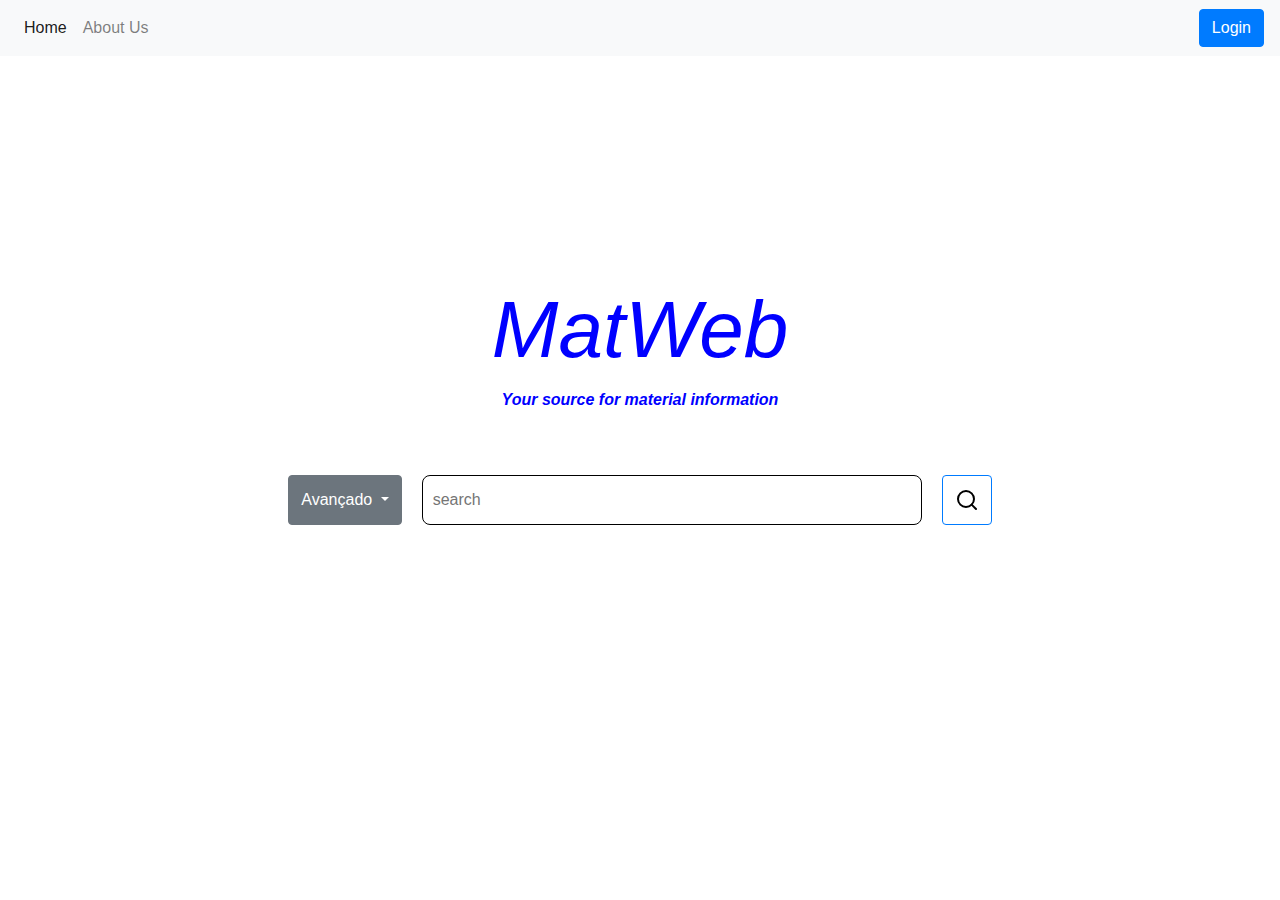
==== index.html @ 27ffa267 "aplicando mudanças" ====
<!DOCTYPE html>
<html lang="en">
  <head>
    <meta charset="UTF-8" />
    <meta name="viewport" content="width=device-width, initial-scale=1.0" />

    <link rel="stylesheet" href="bootstrap/css/bootstrap-reboot.min.css" />
    <link rel="stylesheet" href="bootstrap/css/bootstrap-grid.min.css" />
    <link rel="stylesheet" href="bootstrap/css/bootstrap.min.css" />
    <link rel="stylesheet" href="css/index.css" />

    <title>MatWeb</title>
  </head>

  <body>
    <nav
      class="navbar navbar-expand-lg navbar-light bg-light d-flex justify-content-between"
    >
      <div class="collapse navbar-collapse" id="conteudoNavbarSuportado">
        <ul class="navbar-nav mr-auto">
          <li class="nav-item active">
            <a class="nav-link" href="#"
              >Home <span class="sr-only">(página atual)</span></a
            >
          </li>
          <li class="nav-item">
            <a class="nav-link" href="">About Us</a>
          </li>
        </ul>
        <a class="btn btn-primary" href="/login.html">Login</a>
      </div>
    </nav>

    <div class="content">
      <div class="logo">
        <h1>MatWeb</h1>
        <p>Your source for material information</p>
      </div>
      <form action="" method="get" class="search">
        <div class="dropdown">
          <button
            class="btn btn-secondary dropdown-toggle"
            type="button"
            id="dropdownMenuButton"
            data-toggle="dropdown"
            aria-haspopup="true"
            aria-expanded="false"
          >
            Avançado
          </button>
          <div class="dropdown-menu" aria-labelledby="dropdownMenuButton">
            <a class="dropdown-item" href="#">Physical Properties</a>
            <a class="dropdown-item" href="#">Alloy Composition</a>
            <a class="dropdown-item" href="#">Material Type</a>
            <a class="dropdown-item" href="#">Manufacture Name</a>
            <a class="dropdown-item" href="#">Trade Name</a>
            <a class="dropdown-item" href="#">Metal UNS Number</a>
          </div>
        </div>

        <input type="text" placeholder="search" />
        <button type="submit" class="btn btn-primary"></button>
      </form>
    </div>

    <script
      src="https://code.jquery.com/jquery-3.3.1.slim.min.js"
      integrity="sha384-q8i/X+965DzO0rT7abK41JStQIAqVgRVzpbzo5smXKp4YfRvH+8abtTE1Pi6jizo"
      crossorigin="anonymous"
    ></script>
    <script
      src="https://cdnjs.cloudflare.com/ajax/libs/popper.js/1.14.3/umd/popper.min.js"
      integrity="sha384-ZMP7rVo3mIykV+2+9J3UJ46jBk0WLaUAdn689aCwoqbBJiSnjAK/l8WvCWPIPm49"
      crossorigin="anonymous"
    ></script>
    <script
      src="https://stackpath.bootstrapcdn.com/bootstrap/4.1.3/js/bootstrap.min.js"
      integrity="sha384-ChfqqxuZUCnJSK3+MXmPNIyE6ZbWh2IMqE241rYiqJxyMiZ6OW/JmZQ5stwEULTy"
      crossorigin="anonymous"
    ></script>
  </body>
</html>
---- css/index.css ----
.content {
  min-height: 100vh;
  min-width: 100vh;
  display: flex;
  flex-direction: column;
  align-items: center;
  justify-content: center;
}

.navbar {
  position: fixed;
  top: 0;
  right: 0;
  left: 0;
}

.dropdown-toggle {
  height: 50px;
}

form {
  display: flex;
  align-items: center;
}

button[type="submit"] {
  background: url("../assets/search.svg") no-repeat;
  background-position: center;
  height: 50px;
  width: 50px;
}

input {
  width: 500px;
  height: 50px;

  border-radius: 8px;
  border: 1px solid;

  padding: 10px;
  box-sizing: border-box;
  margin: 20px;
}

select {
  width: 100px;
  height: 50px;

  border-radius: 0 8px 8px 0;
}

.content div.logo {
  display: flex;
  flex-direction: column;
  justify-content: center;
  align-items: center;
  height: 200px;
  margin-top: -100px;
  font-family: "Segoe UI", Tahoma, Geneva, Verdana, sans-serif;
  font-style: italic;
  color: blue;
  font-weight: bolder;
}

.content div.logo h1 {
  font-size: 80px;

  margin-bottom: 10px;
}
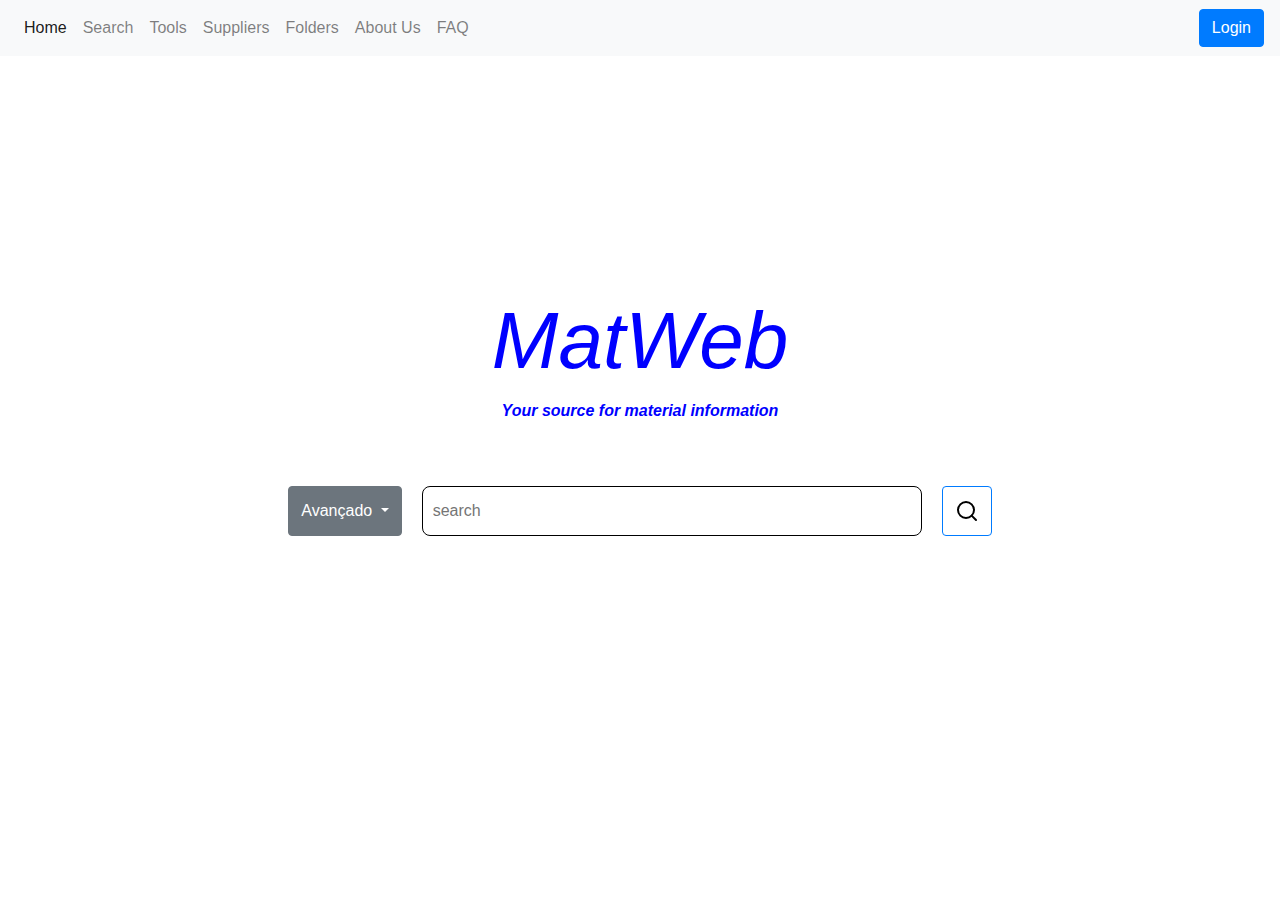
==== commit e3c36e78: "adicionando lista na navbar" ====
--- a/index.html
+++ b/index.html
@@ -13,24 +13,50 @@
   </head>
 
   <body>
-    <nav
-      class="navbar navbar-expand-lg navbar-light bg-light d-flex justify-content-between"
-    >
-      <div class="collapse navbar-collapse" id="conteudoNavbarSuportado">
-        <ul class="navbar-nav mr-auto">
+    <nav class="navbar navbar-expand-lg navbar-light bg-light">
+      <button
+        class="navbar-toggler"
+        type="button"
+        data-toggle="collapse"
+        data-target="#navbarTogglerDemo03"
+        aria-controls="navbarTogglerDemo03"
+        aria-expanded="false"
+        aria-label="Toggle navigation"
+      >
+        <span class="navbar-toggler-icon"></span>
+      </button>
+      <a class="btn btn-primary show-only-toggled" href="/login.html">Login</a>
+      <div class="collapse navbar-collapse" id="navbarTogglerDemo03">
+        <ul class="navbar-nav mr-auto mt-2 mt-lg-0">
           <li class="nav-item active">
-            <a class="nav-link" href="#"
+            <a class="nav-link" href="/"
               >Home <span class="sr-only">(página atual)</span></a
             >
           </li>
           <li class="nav-item">
-            <a class="nav-link" href="">About Us</a>
+            <a href="" class="nav-link">Search</a>
+          </li>
+          <li class="nav-item">
+            <a href="" class="nav-link">Tools</a>
+          </li>
+          <li class="nav-item">
+            <a href="" class="nav-link">Suppliers</a>
+          </li>
+          <li class="nav-item">
+            <a href="" class="nav-link">Folders</a>
+          </li>
+          <li class="nav-item">
+            <a class="nav-link" href="/about-us.html">About Us</a>
+          </li>
+          <li class="nav-item">
+            <a href="" class="nav-link">FAQ</a>
           </li>
         </ul>
-        <a class="btn btn-primary" href="/login.html">Login</a>
+        <a class="btn btn-primary show-only-untoggled" href="/login.html"
+          >Login</a
+        >
       </div>
     </nav>
-
     <div class="content">
       <div class="logo">
         <h1>MatWeb</h1>
@@ -49,9 +75,11 @@
             Avançado
           </button>
           <div class="dropdown-menu" aria-labelledby="dropdownMenuButton">
+            <a class="dropdown-item" href="/material-type.html"
+              >Material Type</a
+            >
             <a class="dropdown-item" href="#">Physical Properties</a>
             <a class="dropdown-item" href="#">Alloy Composition</a>
-            <a class="dropdown-item" href="#">Material Type</a>
             <a class="dropdown-item" href="#">Manufacture Name</a>
             <a class="dropdown-item" href="#">Trade Name</a>
             <a class="dropdown-item" href="#">Metal UNS Number</a>
--- a/css/index.css
+++ b/css/index.css
@@ -1,17 +1,10 @@
 .content {
-  min-height: 100vh;
-  min-width: 100vh;
+  min-height: 90vh;
+  min-width: 100vw;
   display: flex;
   flex-direction: column;
   align-items: center;
   justify-content: center;
-}
-
-.navbar {
-  position: fixed;
-  top: 0;
-  right: 0;
-  left: 0;
 }
 
 .dropdown-toggle {
@@ -42,13 +35,6 @@
   margin: 20px;
 }
 
-select {
-  width: 100px;
-  height: 50px;
-
-  border-radius: 0 8px 8px 0;
-}
-
 .content div.logo {
   display: flex;
   flex-direction: column;
@@ -67,3 +53,42 @@
 
   margin-bottom: 10px;
 }
+@media only screen and (min-width: 990px) {
+  .show-only-toggled {
+    display: none;
+  }
+}
+@media only screen and (max-width: 990px) {
+  .show-only-untoggled {
+    display: none;
+  }
+}
+
+@media only screen and (max-width: 850px) {
+  .content div.logo {
+    height: 150px;
+  }
+  .content div.logo h1 {
+    font-size: 50px;
+  }
+
+  input {
+    width: 300px;
+    height: 50px;
+    margin: 10px;
+  }
+}
+
+@media only screen and (max-width: 530px) {
+  .dropdown-toggle {
+    position: fixed;
+    bottom: 0;
+    left: 0;
+    right: 0;
+    width: 100%;
+  }
+
+  .dropdown-menu {
+    width: 90vw;
+  }
+}
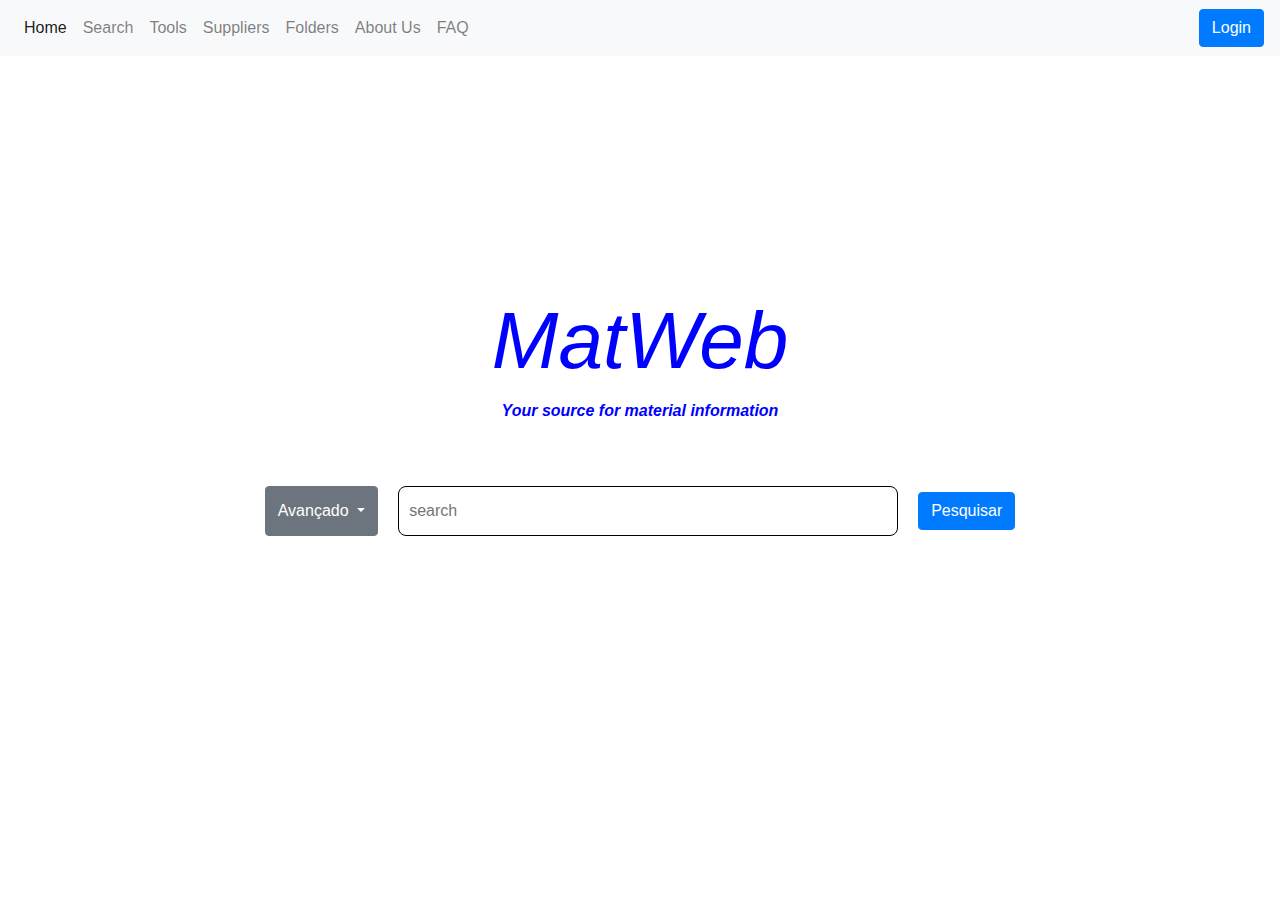
==== commit f438e056: "Resolvido problemas com login" ====
--- a/index.html
+++ b/index.html
@@ -1,110 +1,89 @@
 <!DOCTYPE html>
 <html lang="en">
-  <head>
-    <meta charset="UTF-8" />
-    <meta name="viewport" content="width=device-width, initial-scale=1.0" />
 
-    <link rel="stylesheet" href="bootstrap/css/bootstrap-reboot.min.css" />
-    <link rel="stylesheet" href="bootstrap/css/bootstrap-grid.min.css" />
-    <link rel="stylesheet" href="bootstrap/css/bootstrap.min.css" />
-    <link rel="stylesheet" href="css/index.css" />
+<head>
+  <meta charset="UTF-8" />
+  <meta name="viewport" content="width=device-width, initial-scale=1.0" />
 
-    <title>MatWeb</title>
-  </head>
+  <link rel="stylesheet" href="bootstrap/css/bootstrap-reboot.min.css" />
+  <link rel="stylesheet" href="bootstrap/css/bootstrap-grid.min.css" />
+  <link rel="stylesheet" href="bootstrap/css/bootstrap.min.css" />
+  <link rel="stylesheet" href="css/index.css" />
 
-  <body>
-    <nav class="navbar navbar-expand-lg navbar-light bg-light">
-      <button
-        class="navbar-toggler"
-        type="button"
-        data-toggle="collapse"
-        data-target="#navbarTogglerDemo03"
-        aria-controls="navbarTogglerDemo03"
-        aria-expanded="false"
-        aria-label="Toggle navigation"
-      >
-        <span class="navbar-toggler-icon"></span>
-      </button>
-      <a class="btn btn-primary show-only-toggled" href="/login.html">Login</a>
-      <div class="collapse navbar-collapse" id="navbarTogglerDemo03">
-        <ul class="navbar-nav mr-auto mt-2 mt-lg-0">
-          <li class="nav-item active">
-            <a class="nav-link" href="/"
-              >Home <span class="sr-only">(página atual)</span></a
-            >
-          </li>
-          <li class="nav-item">
-            <a href="" class="nav-link">Search</a>
-          </li>
-          <li class="nav-item">
-            <a href="" class="nav-link">Tools</a>
-          </li>
-          <li class="nav-item">
-            <a href="" class="nav-link">Suppliers</a>
-          </li>
-          <li class="nav-item">
-            <a href="" class="nav-link">Folders</a>
-          </li>
-          <li class="nav-item">
-            <a class="nav-link" href="/about-us.html">About Us</a>
-          </li>
-          <li class="nav-item">
-            <a href="" class="nav-link">FAQ</a>
-          </li>
-        </ul>
-        <a class="btn btn-primary show-only-untoggled" href="/login.html"
-          >Login</a
-        >
+  <title>MatWeb</title>
+</head>
+
+<body>
+  <nav class="navbar navbar-expand-lg navbar-light bg-light">
+    <button class="navbar-toggler" type="button" data-toggle="collapse" data-target="#navbarTogglerDemo03"
+      aria-controls="navbarTogglerDemo03" aria-expanded="false" aria-label="Toggle navigation">
+      <span class="navbar-toggler-icon"></span>
+    </button>
+    <a class="btn btn-primary show-only-toggled" href="/login.html">Login</a>
+    <div class="collapse navbar-collapse" id="navbarTogglerDemo03">
+      <ul class="navbar-nav mr-auto mt-2 mt-lg-0">
+        <li class="nav-item active">
+          <a class="nav-link" href="/">Home <span class="sr-only">(página atual)</span></a>
+        </li>
+        <li class="nav-item">
+          <a href="" class="nav-link">Search</a>
+        </li>
+        <li class="nav-item">
+          <a href="" class="nav-link">Tools</a>
+        </li>
+        <li class="nav-item">
+          <a href="" class="nav-link">Suppliers</a>
+        </li>
+        <li class="nav-item">
+          <a href="" class="nav-link">Folders</a>
+        </li>
+        <li class="nav-item">
+          <a class="nav-link" href="/about-us.html">About Us</a>
+        </li>
+        <li class="nav-item">
+          <a href="" class="nav-link">FAQ</a>
+        </li>
+      </ul>
+      <a class="btn btn-primary show-only-untoggled" href="/login.html">Login</a>
+    </div>
+  </nav>
+  <div class="content">
+    <div class="logo">
+      <h1>MatWeb</h1>
+      <p>Your source for material information</p>
+    </div>
+    <form action="" method="get" class="search">
+      <div class="dropdown">
+        <button class="btn btn-secondary dropdown-toggle" type="button" id="dropdownMenuButton" data-toggle="dropdown"
+          aria-haspopup="true" aria-expanded="false">
+          Avançado
+        </button>
+        <div class="dropdown-menu" aria-labelledby="dropdownMenuButton">
+          <a class="dropdown-item" href="/material-type.html">Material Type</a>
+          <a class="dropdown-item" href="#">Physical Properties</a>
+          <a class="dropdown-item" href="#">Alloy Composition</a>
+          <a class="dropdown-item" href="#">Manufacture Name</a>
+          <a class="dropdown-item" href="#">Trade Name</a>
+          <a class="dropdown-item" href="#">Metal UNS Number</a>
+        </div>
       </div>
-    </nav>
-    <div class="content">
-      <div class="logo">
-        <h1>MatWeb</h1>
-        <p>Your source for material information</p>
-      </div>
-      <form action="" method="get" class="search">
-        <div class="dropdown">
-          <button
-            class="btn btn-secondary dropdown-toggle"
-            type="button"
-            id="dropdownMenuButton"
-            data-toggle="dropdown"
-            aria-haspopup="true"
-            aria-expanded="false"
-          >
-            Avançado
-          </button>
-          <div class="dropdown-menu" aria-labelledby="dropdownMenuButton">
-            <a class="dropdown-item" href="/material-type.html"
-              >Material Type</a
-            >
-            <a class="dropdown-item" href="#">Physical Properties</a>
-            <a class="dropdown-item" href="#">Alloy Composition</a>
-            <a class="dropdown-item" href="#">Manufacture Name</a>
-            <a class="dropdown-item" href="#">Trade Name</a>
-            <a class="dropdown-item" href="#">Metal UNS Number</a>
-          </div>
-        </div>
 
-        <input type="text" placeholder="search" />
-        <button type="submit" class="btn btn-primary"></button>
-      </form>
-    </div>
+      <input type="text" placeholder="search" />
+      <a class="btn btn-primary" href="/results.html">
+        Pesquisar
+      </a>
+    </form>
+  </div>
 
-    <script
-      src="https://code.jquery.com/jquery-3.3.1.slim.min.js"
-      integrity="sha384-q8i/X+965DzO0rT7abK41JStQIAqVgRVzpbzo5smXKp4YfRvH+8abtTE1Pi6jizo"
-      crossorigin="anonymous"
-    ></script>
-    <script
-      src="https://cdnjs.cloudflare.com/ajax/libs/popper.js/1.14.3/umd/popper.min.js"
-      integrity="sha384-ZMP7rVo3mIykV+2+9J3UJ46jBk0WLaUAdn689aCwoqbBJiSnjAK/l8WvCWPIPm49"
-      crossorigin="anonymous"
-    ></script>
-    <script
-      src="https://stackpath.bootstrapcdn.com/bootstrap/4.1.3/js/bootstrap.min.js"
-      integrity="sha384-ChfqqxuZUCnJSK3+MXmPNIyE6ZbWh2IMqE241rYiqJxyMiZ6OW/JmZQ5stwEULTy"
-      crossorigin="anonymous"
-    ></script>
-  </body>
-</html>
+  <script src="https://code.jquery.com/jquery-3.3.1.slim.min.js"
+    integrity="sha384-q8i/X+965DzO0rT7abK41JStQIAqVgRVzpbzo5smXKp4YfRvH+8abtTE1Pi6jizo"
+    crossorigin="anonymous"></script>
+  <script src="https://cdnjs.cloudflare.com/ajax/libs/popper.js/1.14.3/umd/popper.min.js"
+    integrity="sha384-ZMP7rVo3mIykV+2+9J3UJ46jBk0WLaUAdn689aCwoqbBJiSnjAK/l8WvCWPIPm49"
+    crossorigin="anonymous"></script>
+  <script src="https://stackpath.bootstrapcdn.com/bootstrap/4.1.3/js/bootstrap.min.js"
+    integrity="sha384-ChfqqxuZUCnJSK3+MXmPNIyE6ZbWh2IMqE241rYiqJxyMiZ6OW/JmZQ5stwEULTy"
+    crossorigin="anonymous"></script>
+</body>
+
+</html>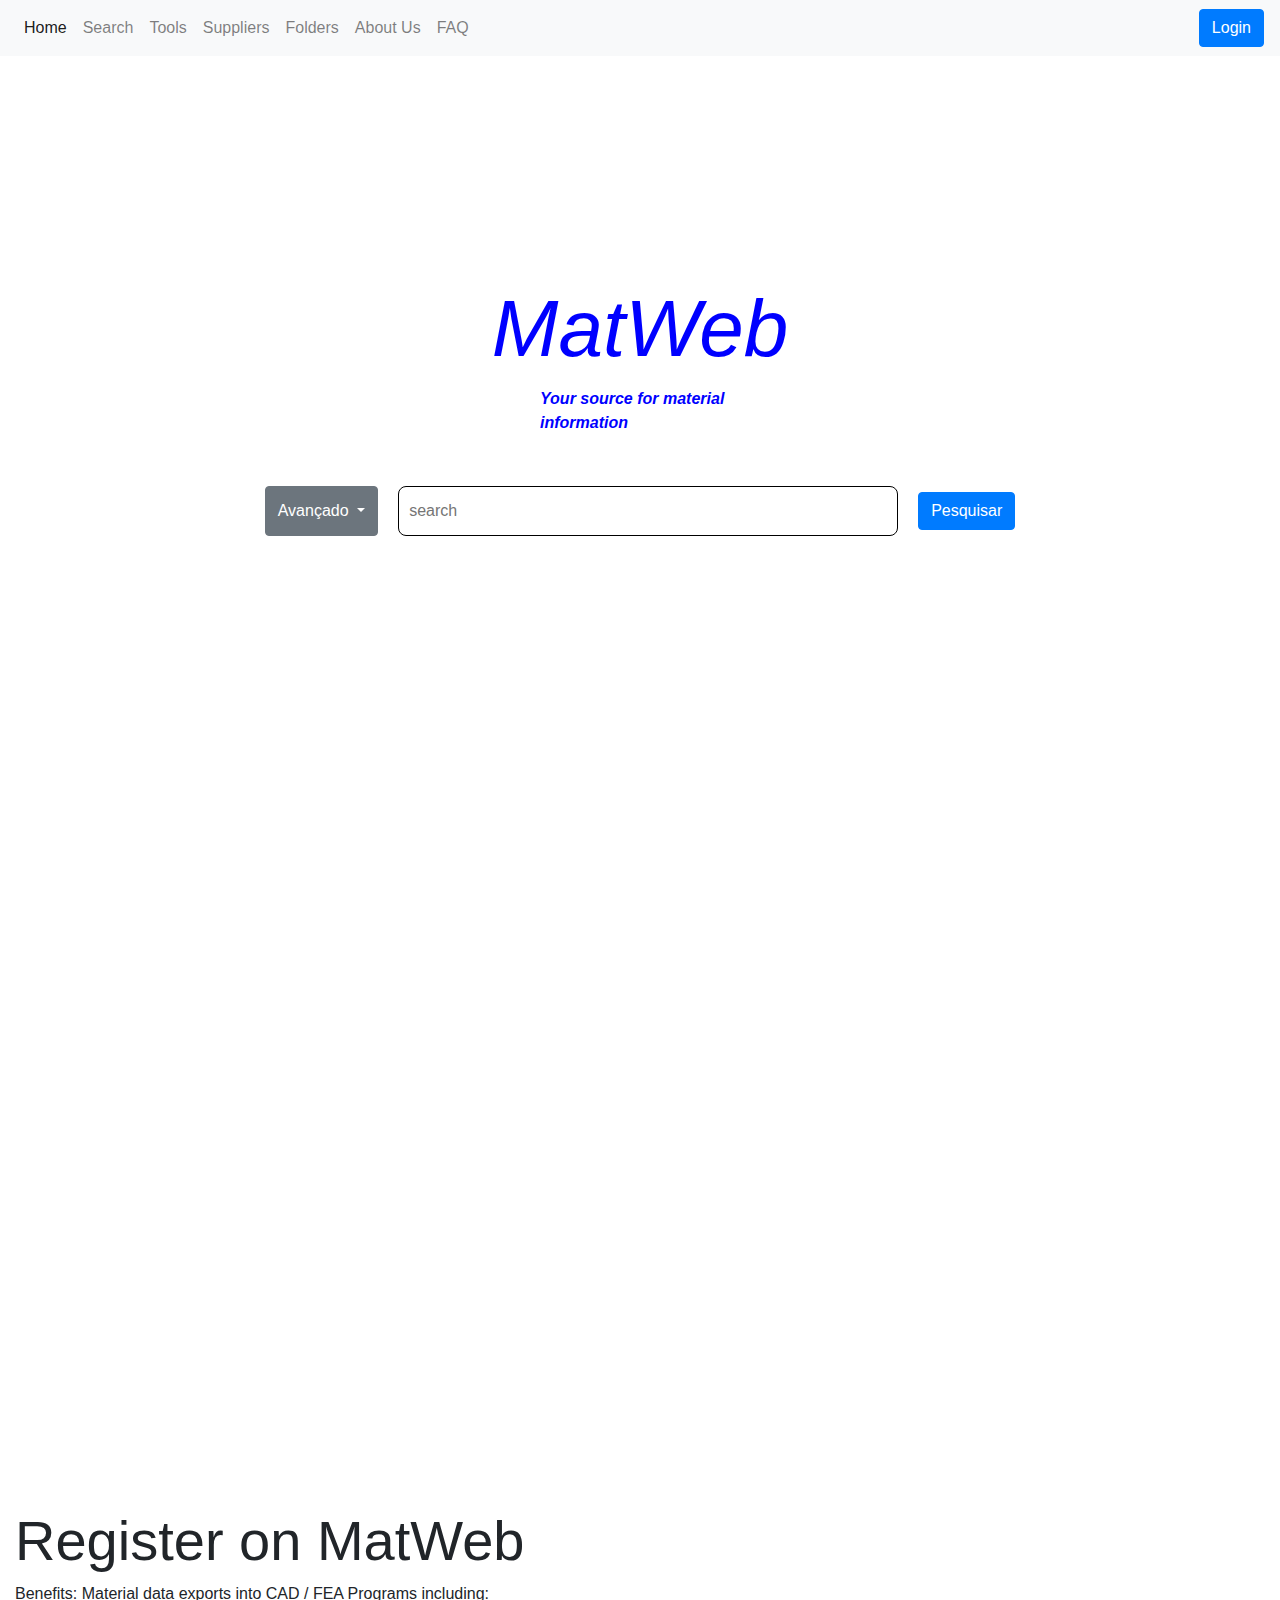
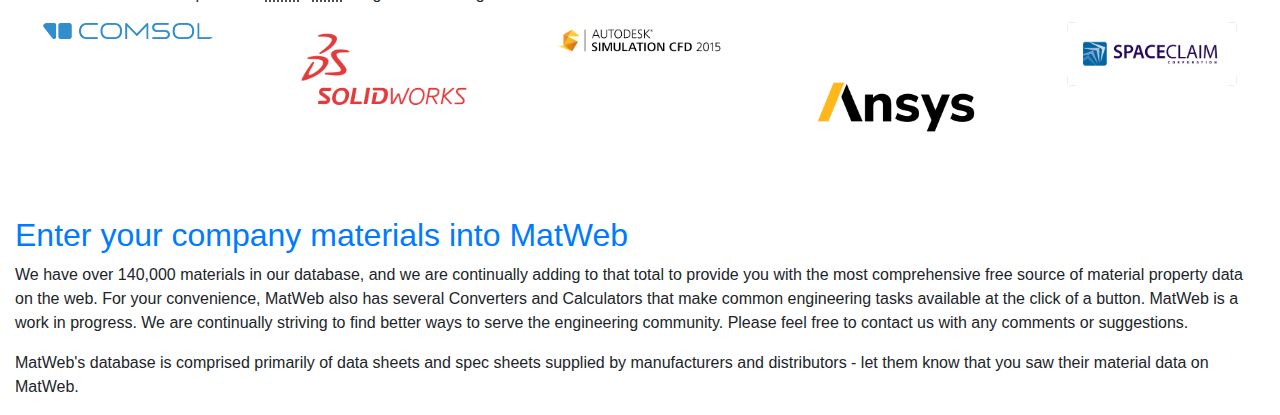
==== commit 880df6e6: "Adicionado logos e informaçoes sobre registro e algumas correçoes" ====
--- a/index.html
+++ b/index.html
@@ -75,6 +75,55 @@
     </form>
   </div>
 
+  <div class="embed-responsive embed-responsive-16by9 container">
+    <iframe class="embed-responsive-item" src="https://www.youtube.com/embed/BHZALtqAjeM" frameborder="0"
+      allow="accelerometer; autoplay; clipboard-write; encrypted-media; gyroscope; picture-in-picture"
+      allowfullscreen></iframe>
+  </div>
+
+  <div class="container-fluid">
+    <h2 class="display-4">Register on MatWeb</h2>
+    <p>Benefits: Material data exports into <abbr title="Computer Aided Draw">CAD</abbr> / <abbr
+        title="Finite Element Analysis">FEA</abbr> Programs including:</p>
+    <div class="row">
+      <figure class="figure logo container">
+        <img src="assets/comsol_logo.png" class="figure-img img-fluid rounded" alt="comsol logo">
+      </figure>
+      <figure class="figure logo container">
+        <img src="assets/solidworks-vector-logo.png" class="figure-img img-fluid rounded" alt="comsol logo">
+      </figure>
+      <figure class="figure logo container">
+        <img src="assets/autodesk_simu_logo.png" class="figure-img img-fluid rounded" alt="comsol logo">
+      </figure>
+      <figure class="figure logo container">
+        <img src="assets/ansys_logo.png" class="figure-img img-fluid rounded" alt="comsol logo">
+      </figure>
+      <figure class="figure logo container">
+        <img src="assets/spaceclaim_logo.png" class="figure-img img-fluid rounded" alt="comsol logo">
+      </figure>
+    </div>
+  </div>
+  <div class="container-fluid">
+    <h2><a href="">Enter your company materials into MatWeb</a></h2>
+    <p>
+
+      We have over 140,000 materials in our database, and we are continually adding to that total to provide you with
+      the most
+      comprehensive free source of material property data on the web. For your convenience, MatWeb also has several
+      Converters
+      and Calculators that make common engineering tasks available at the click of a button. MatWeb is a work in
+      progress. We
+      are continually striving to find better ways to serve the engineering community. Please feel free to contact us
+      with any
+      comments or suggestions.
+
+    <p>
+      MatWeb's database is comprised primarily of data sheets and spec sheets supplied by manufacturers and distributors
+      - let
+      them know that you saw their material data on MatWeb.
+    </p>
+    </p>
+  </div>
   <script src="https://code.jquery.com/jquery-3.3.1.slim.min.js"
     integrity="sha384-q8i/X+965DzO0rT7abK41JStQIAqVgRVzpbzo5smXKp4YfRvH+8abtTE1Pi6jizo"
     crossorigin="anonymous"></script>
--- a/css/index.css
+++ b/css/index.css
@@ -11,6 +11,16 @@
   height: 50px;
 }
 
+.row{
+  display: flex;
+  flex-direction: row ;
+
+}
+
+.logo{
+  max-width: 200px;
+  max-height: 200px;
+}
 form {
   display: flex;
   align-items: center;
@@ -91,4 +101,4 @@
   .dropdown-menu {
     width: 90vw;
   }
-}
+}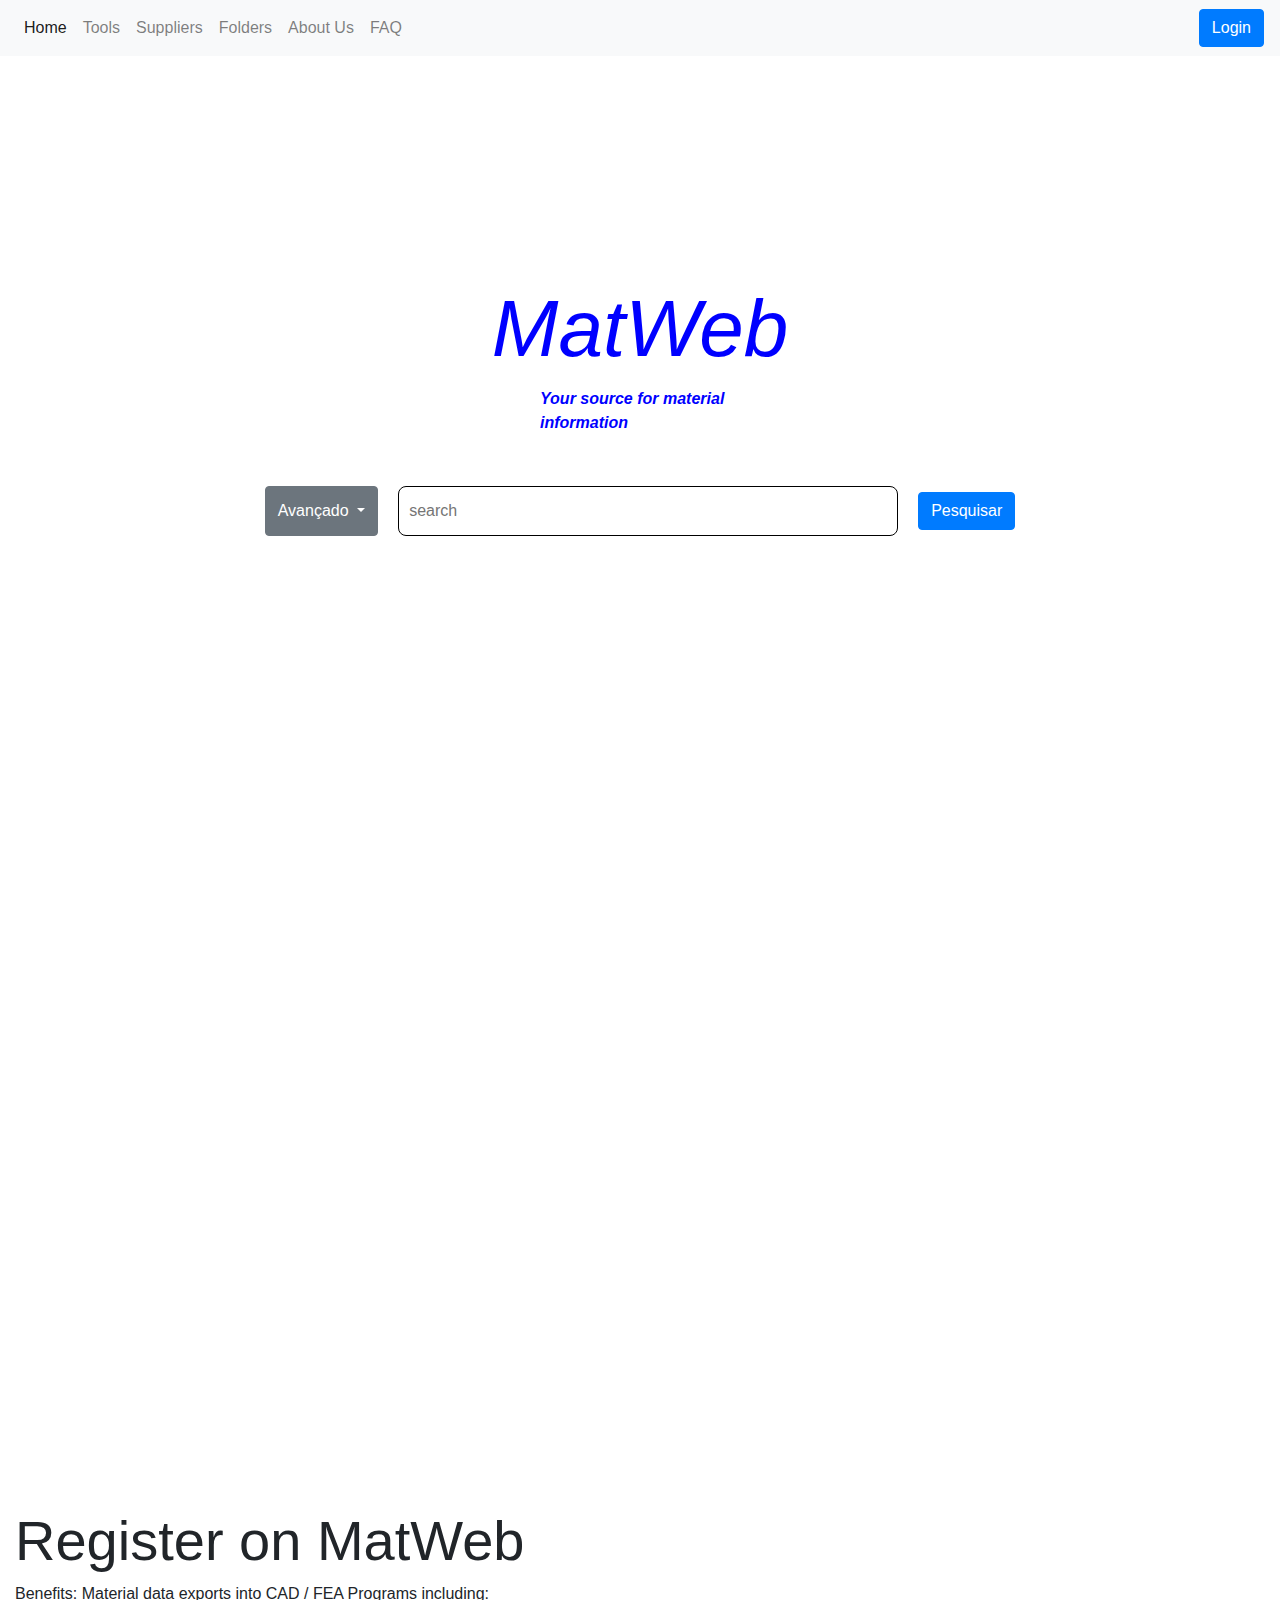
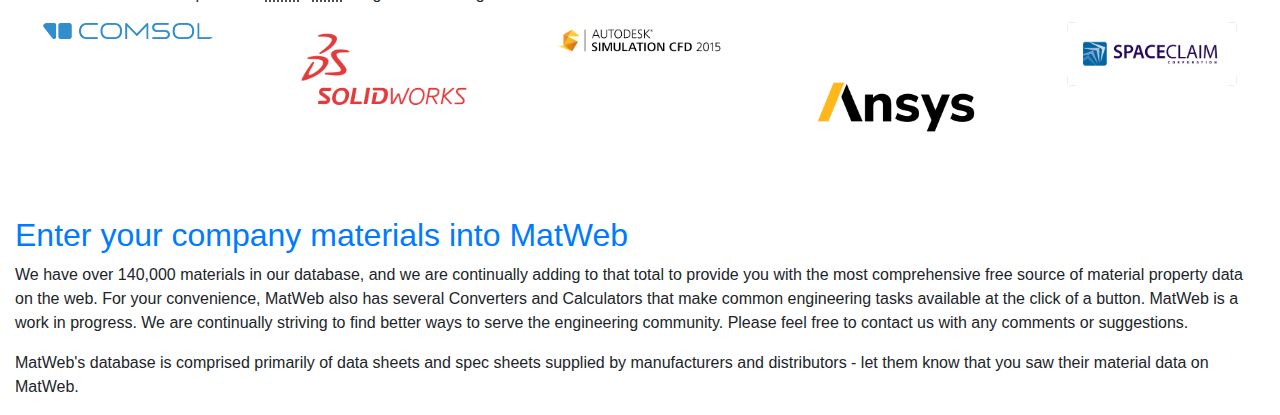
==== commit 345f4402: "removido link a mais" ====
--- a/index.html
+++ b/index.html
@@ -25,9 +25,7 @@
         <li class="nav-item active">
           <a class="nav-link" href="/">Home <span class="sr-only">(página atual)</span></a>
         </li>
-        <li class="nav-item">
-          <a href="" class="nav-link">Search</a>
-        </li>
+
         <li class="nav-item">
           <a href="" class="nav-link">Tools</a>
         </li>
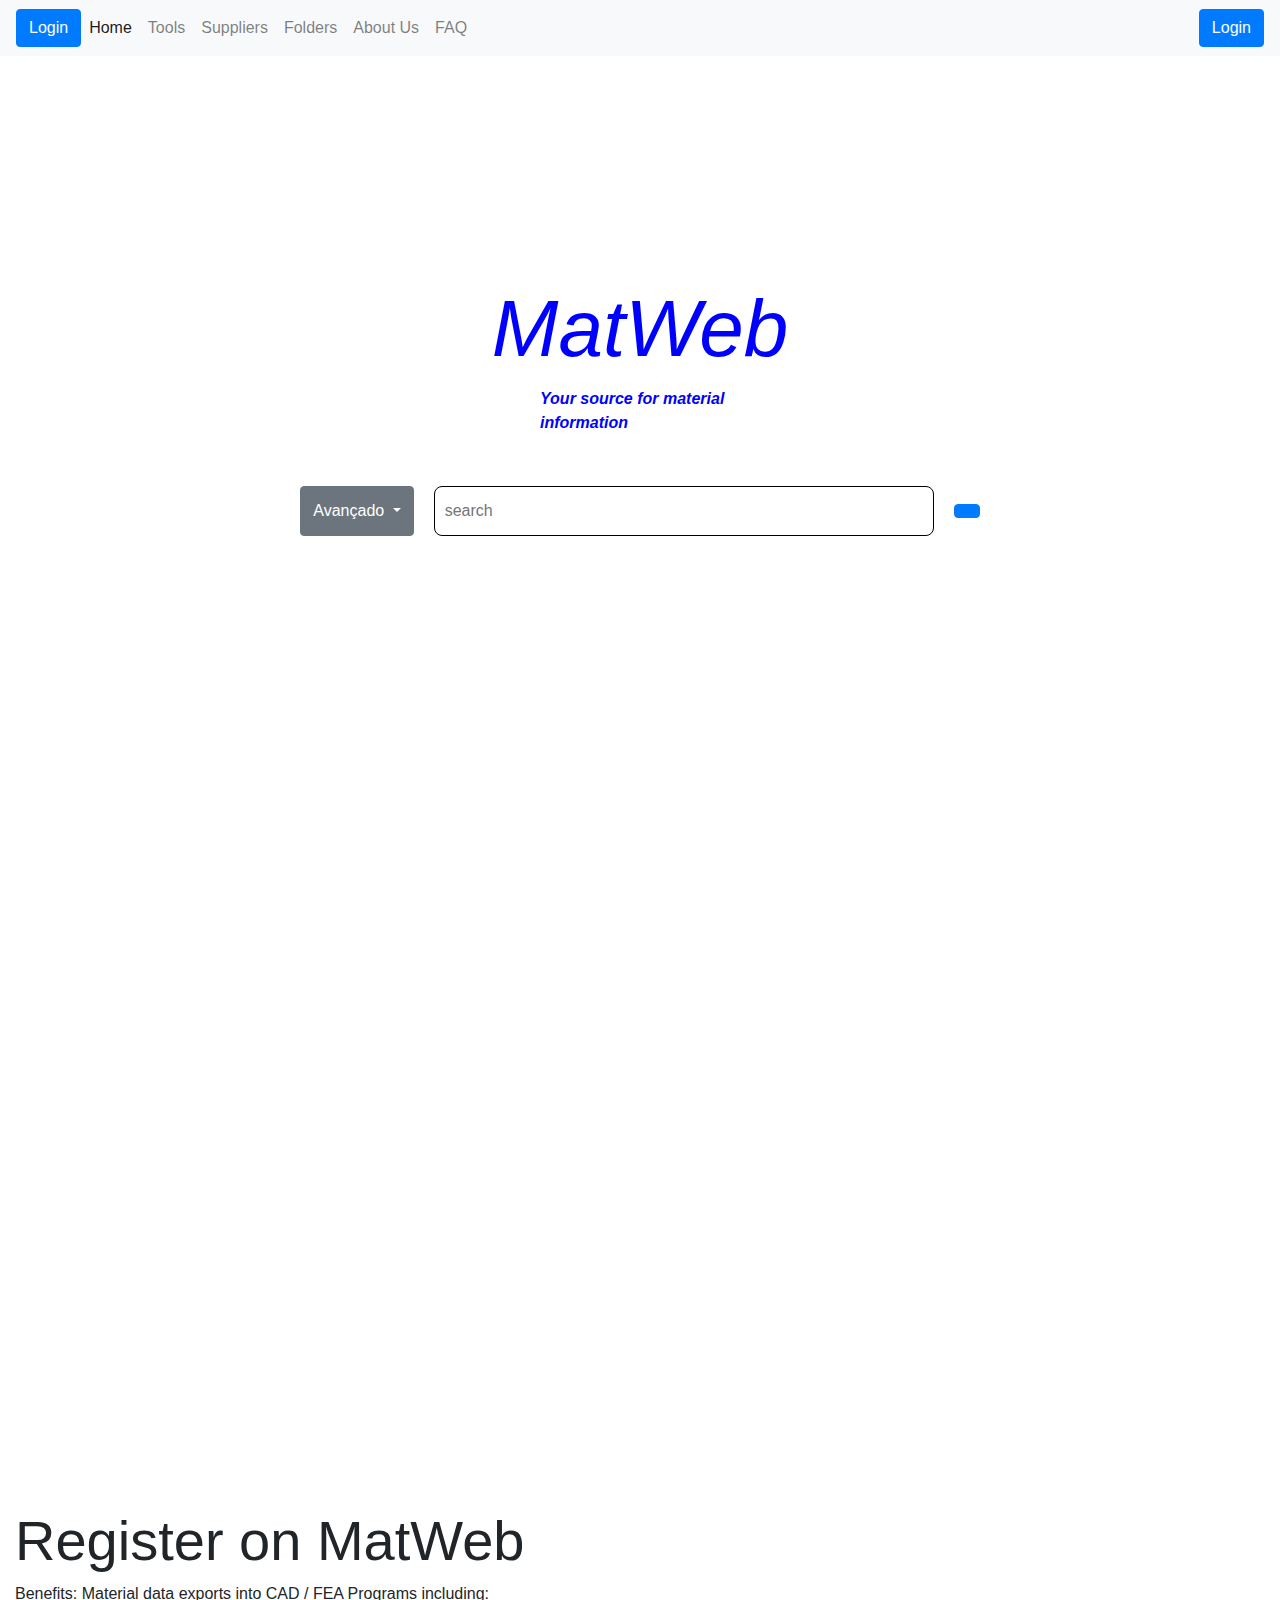
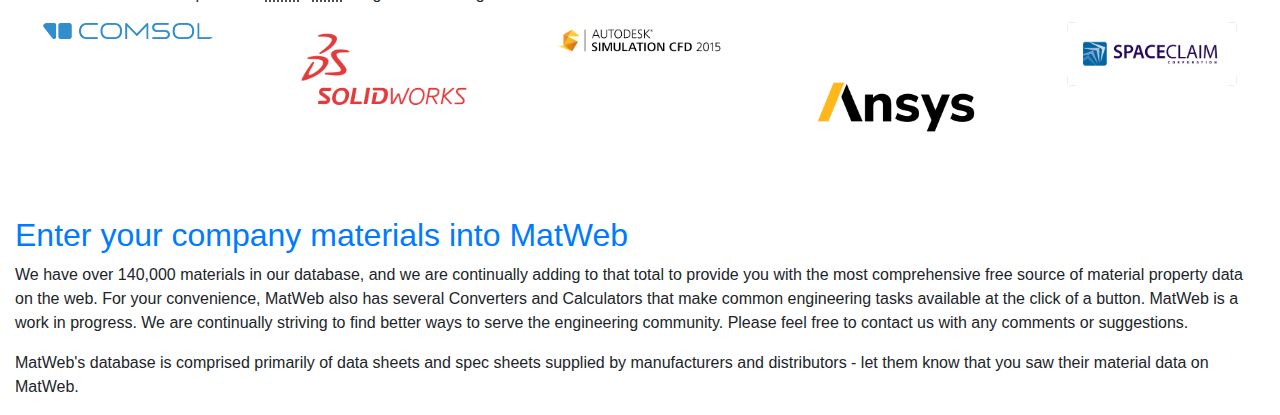
==== commit dcc56b5f: "adicionando link para a pagina de resultados" ====
--- a/index.html
+++ b/index.html
@@ -67,10 +67,10 @@
       </div>
 
       <input type="text" placeholder="search" />
-      <a class="btn btn-primary" href="/results.html">
-        Pesquisar
-      </a>
+      <!-- O Botão de submit foi substituído por um tag "a" para que levasse a pagina de resultados para fim de exemplo da funcionalidade  -->
+      <a class="btn btn-primary submit" href="/results.html"></a>
     </form>
+    <!-- Fim  Formulario de Pesquisa -->
   </div>
 
   <div class="embed-responsive embed-responsive-16by9 container">
--- a/css/index.css
+++ b/css/index.css
@@ -1,3 +1,4 @@
+/* autor Luis Sousa */
 .content {
   min-height: 90vh;
   min-width: 100vw;
@@ -63,16 +64,6 @@
 
   margin-bottom: 10px;
 }
-@media only screen and (min-width: 990px) {
-  .show-only-toggled {
-    display: none;
-  }
-}
-@media only screen and (max-width: 990px) {
-  .show-only-untoggled {
-    display: none;
-  }
-}
 
 @media only screen and (max-width: 850px) {
   .content div.logo {
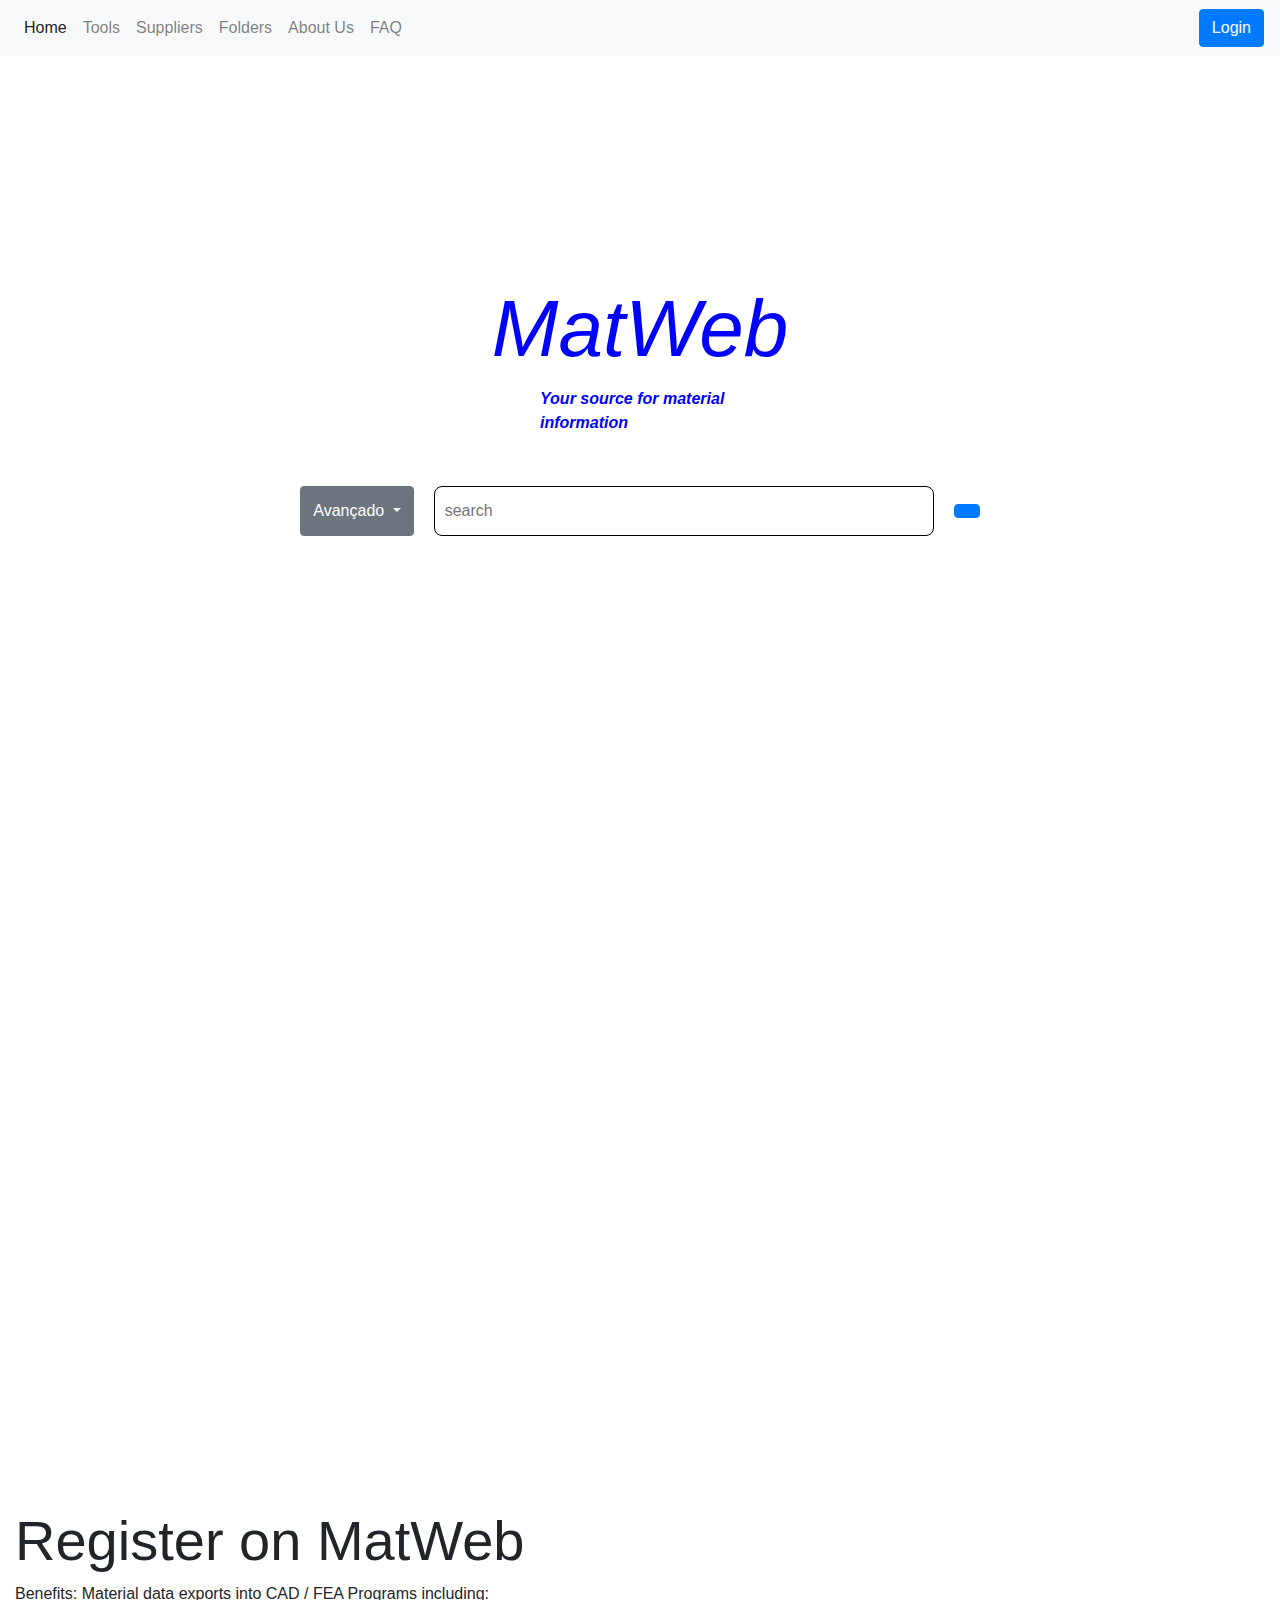
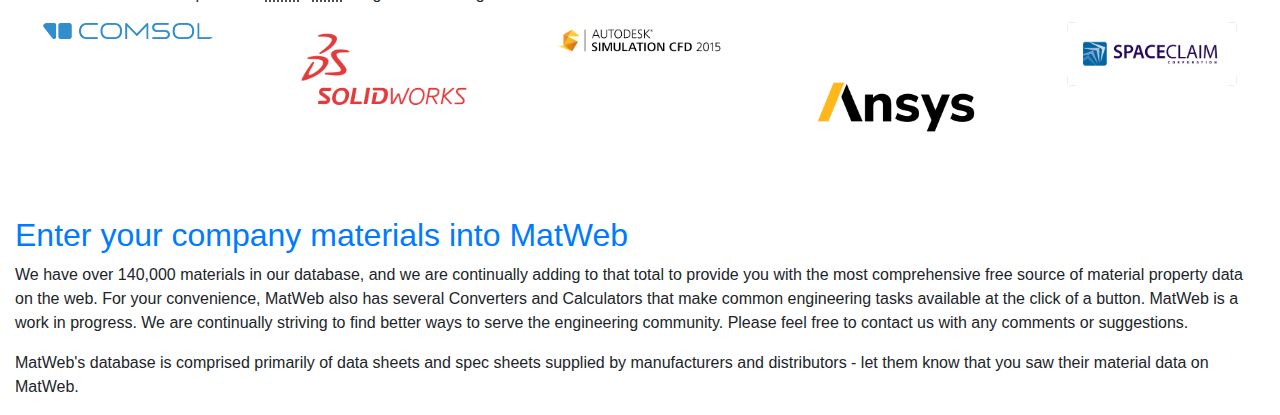
==== commit 2ed4367b: "adiconando autores" ====
--- a/index.html
+++ b/index.html
@@ -1,19 +1,22 @@
+<!--Escrito por Luis VS Sousa-->
 <!DOCTYPE html>
-<html lang="en">
+<html lang="pt-br">
 
 <head>
   <meta charset="UTF-8" />
   <meta name="viewport" content="width=device-width, initial-scale=1.0" />
-
+  <meta name="author" content="Luis VS Sousa">
   <link rel="stylesheet" href="bootstrap/css/bootstrap-reboot.min.css" />
   <link rel="stylesheet" href="bootstrap/css/bootstrap-grid.min.css" />
   <link rel="stylesheet" href="bootstrap/css/bootstrap.min.css" />
   <link rel="stylesheet" href="css/index.css" />
+  <link rel="stylesheet" href="css/commons.css" />
 
   <title>MatWeb</title>
 </head>
 
 <body>
+  <!-- Barra de navegação superior-->
   <nav class="navbar navbar-expand-lg navbar-light bg-light">
     <button class="navbar-toggler" type="button" data-toggle="collapse" data-target="#navbarTogglerDemo03"
       aria-controls="navbarTogglerDemo03" aria-expanded="false" aria-label="Toggle navigation">
@@ -45,11 +48,15 @@
       <a class="btn btn-primary show-only-untoggled" href="/login.html">Login</a>
     </div>
   </nav>
+  <!-- Fim barra de navegação superior -->
   <div class="content">
+    <!-- Logo -->
     <div class="logo">
       <h1>MatWeb</h1>
       <p>Your source for material information</p>
     </div>
+    <!-- Fim Logo -->
+    <!-- Formulario de Pesquisa -->
     <form action="" method="get" class="search">
       <div class="dropdown">
         <button class="btn btn-secondary dropdown-toggle" type="button" id="dropdownMenuButton" data-toggle="dropdown"
--- a/css/commons.css
+++ b/css/commons.css
@@ -0,0 +1,11 @@
+/* autor Luis Sousa */
+@media only screen and (min-width: 990px) {
+  .show-only-toggled {
+    display: none;
+  }
+}
+@media only screen and (max-width: 990px) {
+  .show-only-untoggled {
+    display: none;
+  }
+}
